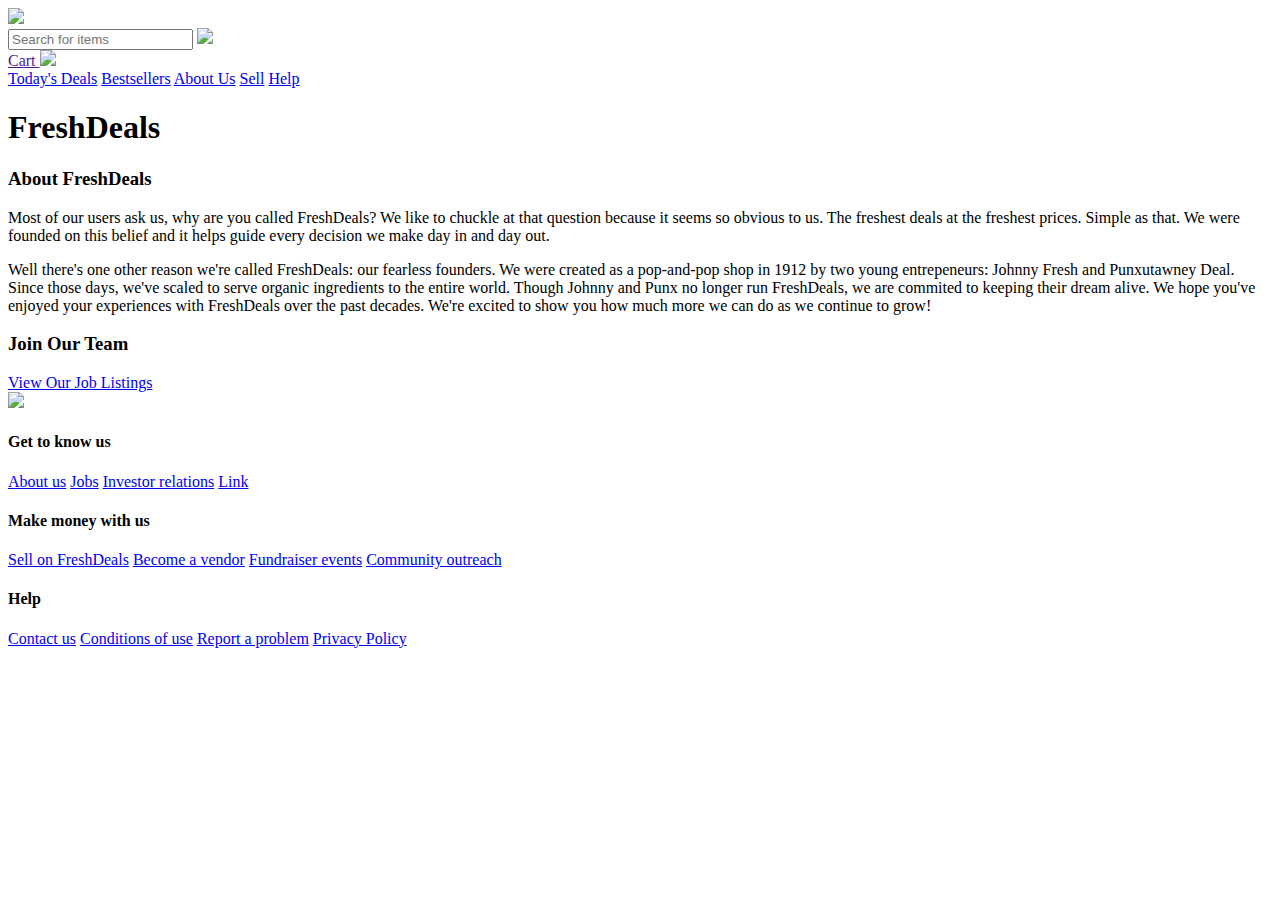
==== about.html @ f27ffe78 "Create about.html" ====
<!DOCTYPE html>
<html>
<head>
  <title>FreshDeals</title>
  <link rel="stylesheet" type="text/css" href="resources/css/reset.css">
  <link rel="stylesheet" type="text/css" href="resources/css/base.css">
  <link rel="stylesheet" type="text/css" href="resources/css/about.css">
  <link href="https://fonts.googleapis.com/css?family=PT+Serif:700" rel="stylesheet">
</head>
<body>
  <div class="container">

    <!-- Header -->

    <header>
      <div class="image-container">
        <a href="index.html"><img src="resources/img/logo.svg"></a>
      </div>
      <div class="search-bar">
        <input type="text" name="search" placeholder="Search for items">
        <a href="" class="button"><img src="resources/img/search.svg"></a>
      </div>
      <a href="" class="button cart">Cart <img src="resources/img/cart.svg"></a>
    </header>
    <nav>
      <a href="deals.html">Today's Deals</a>
      <a href="bestsellers.html">Bestsellers</a>
      <a href="about.html">About Us</a>
      <a href="sell.html">Sell</a>
      <a href="#">Help</a>
    </nav>

    <!-- About Section -->

    <div id="main" class="about">
      <h1>FreshDeals</h1>
      <div class="information">
        <h3>About FreshDeals</h3>
        <p>
          Most of our users ask us, why are you called FreshDeals? We like to chuckle at that question because it seems so obvious to us. The freshest deals at the freshest prices. Simple as that. We were founded on this belief and it helps guide every decision we make day in and day out.
        </p>
        <p>
          Well there's one other reason we're called FreshDeals: our fearless founders. We were created as a pop-and-pop shop in 1912 by two young entrepeneurs: Johnny Fresh and Punxutawney Deal. Since those days, we've scaled to serve organic ingredients to the entire world. Though Johnny and Punx no longer run FreshDeals, we are commited to keeping their dream alive. We hope you've enjoyed your experiences with FreshDeals over the past decades. We're excited to show you how much more we can do as we continue to grow!
        </p>
        <div class="join">
          <h3>Join Our Team</h3>
          <a href="jobs.html" class="button">View Our Job Listings</a>
        </div>
      </div>
    </div>

    <!-- Footer -->

    <footer>
      <img src="resources/img/logo.svg">
      <div class="links">
        <h4>Get to know us</h4>
        <a href="#">About us</a>
        <a href="jobs.html">Jobs</a>
        <a href="#">Investor relations</a>
        <a href="#">Link</a>
      </div>
      <div class="links">
        <h4>Make money with us</h4>
        <a href="sell.html">Sell on FreshDeals</a>
        <a href="#">Become a vendor</a>
        <a href="#">Fundraiser events</a>
        <a href="#">Community outreach</a>
      </div>
      <div class="links">
        <h4>Help</h4>
        <a href="#">Contact us</a>
        <a href="#">Conditions of use</a>
        <a href="#">Report a problem</a>
        <a href="#">Privacy Policy</a>
      </div>
    </footer>
  </div>
</body>
</html>
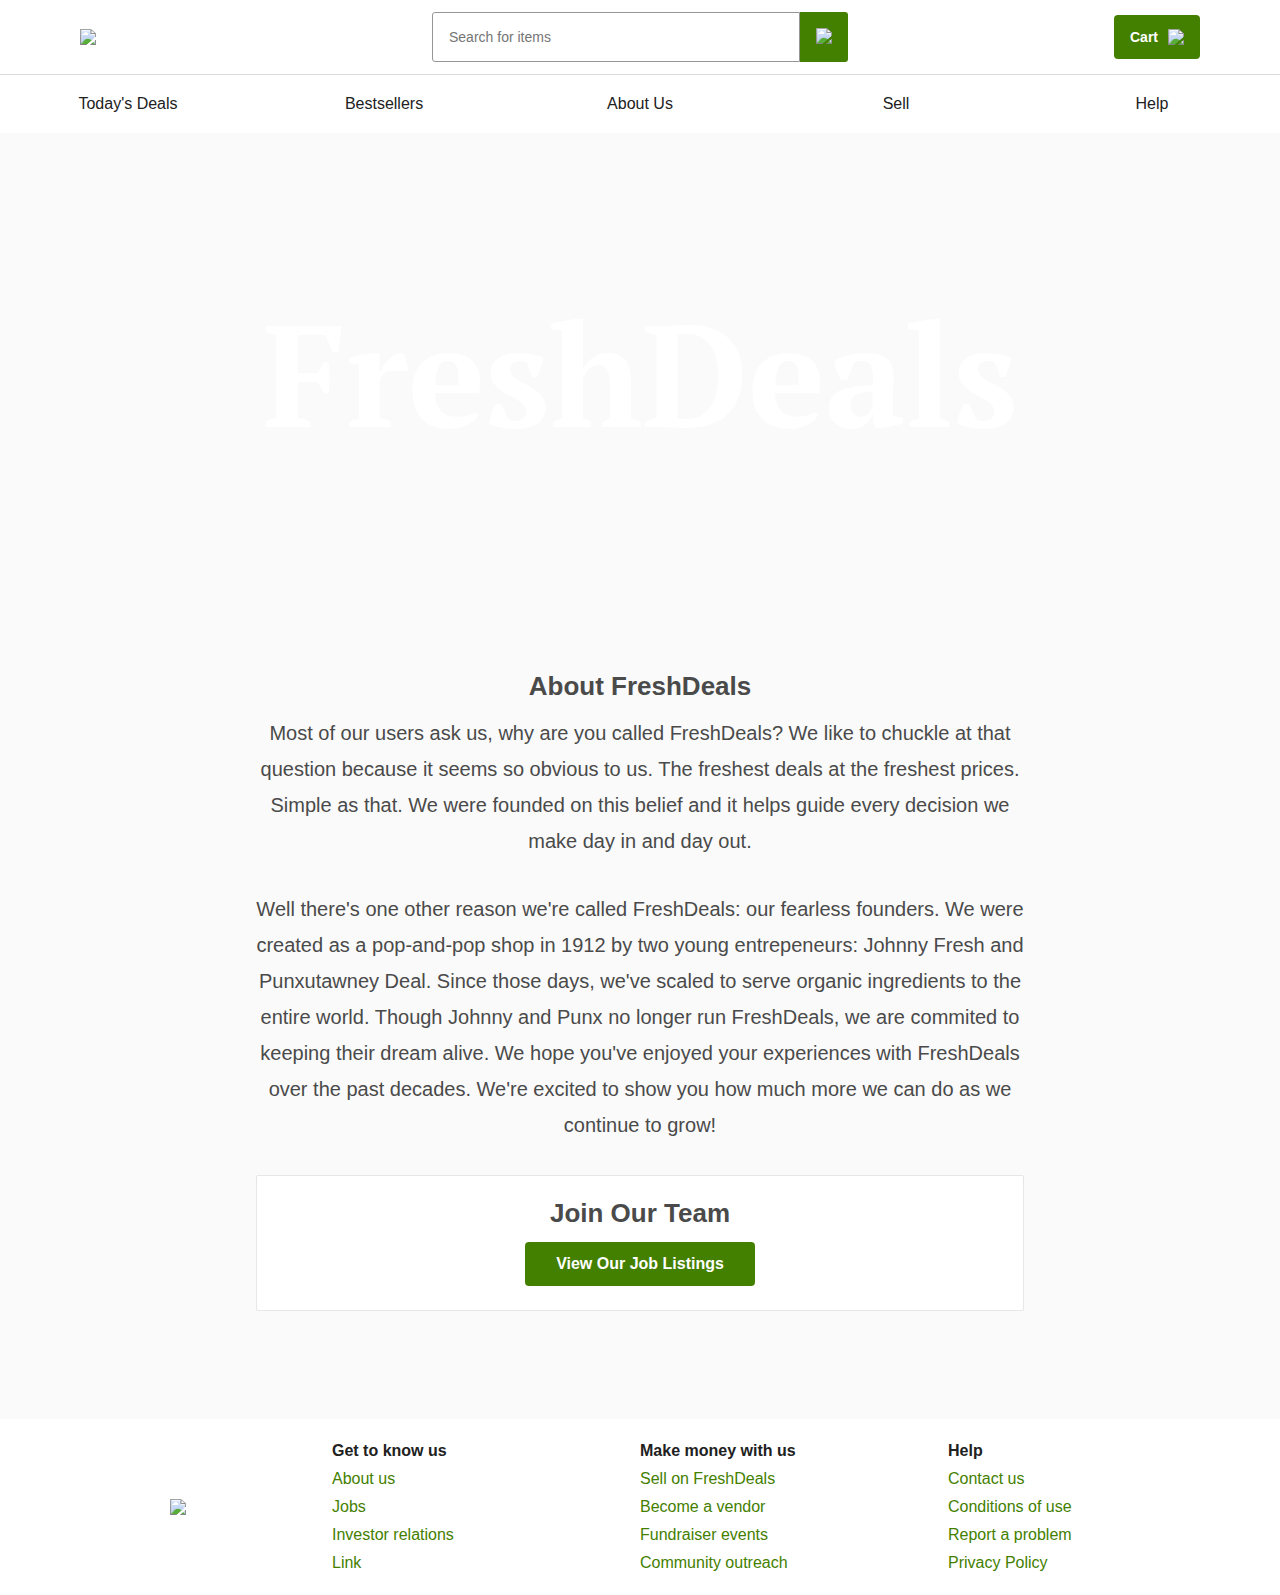
==== commit 1688c21a: "Update about.html" ====
--- a/about.html
+++ b/about.html
@@ -2,9 +2,9 @@
 <html>
 <head>
   <title>FreshDeals</title>
-  <link rel="stylesheet" type="text/css" href="resources/css/reset.css">
-  <link rel="stylesheet" type="text/css" href="resources/css/base.css">
-  <link rel="stylesheet" type="text/css" href="resources/css/about.css">
+  <link rel="stylesheet" type="text/css" href="reset.css">
+  <link rel="stylesheet" type="text/css" href="base.css">
+  <link rel="stylesheet" type="text/css" href="about.css">
   <link href="https://fonts.googleapis.com/css?family=PT+Serif:700" rel="stylesheet">
 </head>
 <body>
--- a/base.css
+++ b/base.css
@@ -0,0 +1,273 @@
+@font-face {
+  font-family: 'Arial-MT' ;
+  src: url('../fonts/ari.ttf') format('truetype');
+}
+
+/* Site-Wide Styles */
+
+html {
+  font-size: 16px;
+}
+
+body {
+  font-family: 'Arial-MT', sans-serif;
+  color: hsla(0, 0%, 13%, 1);
+}
+
+a {
+  text-decoration: none;
+  transition: .3s;
+}
+
+a:hover {
+  color: hsla(0, 0%, 13%, .6);
+}
+
+h1,
+h2,
+h3,
+h4 {
+  font-weight: bold;
+}
+
+input,
+textarea,
+select {
+  border: solid 1px hsla(0, 0%, 59%, 1);
+  border-radius: 3px;
+  padding: 1rem;
+}
+
+/* Reusable Component - Button */
+
+.button {
+  border-radius: 4px;
+  background-color: hsla(88, 100%, 25%, 1);
+  text-align: center;
+  font-weight: bold;
+  color: hsla(0, 0%, 100%, 1);
+  transition: .25s;
+}
+
+.button:hover {
+  background-color: hsla(88, 100%, 25%, .8);
+  color: hsla(0, 0%, 100%, 1);
+}
+
+/* Reusable Component - Image Container */
+
+.image-container {
+  overflow: hidden;
+}
+
+.image-container img {
+  display: block;
+  max-width: 100%;
+  height: auto;
+}
+
+/* Reusable Component - Product List */
+
+.product-list-section {
+  padding: 2rem 5rem 3.75rem 5rem;
+}
+
+.product-list {
+  display: grid;
+  grid-template-columns: repeat(3, 1fr);
+  grid-gap: 1.5rem 1.75rem;
+  margin-bottom: 3.75rem;
+}
+
+.product-item {
+  border-radius: 2px;
+  background-color: hsla(0, 0%, 100%, 1);;
+  border: solid 1px hsla(0, 0%, 91%, 1);
+}
+
+.product-item .description {
+  padding: 1.5rem;
+  text-align: left;
+}
+
+.product-item h3 {
+  margin-bottom: .75rem;
+  color: hsla(0, 0%, 29%, 1);
+}
+
+.product-item .price {
+  color: hsla(88, 100%, 25%, 1);
+}
+
+@media only screen and (max-width: 1100px) {
+  .product-list {
+    grid-template-columns: repeat(2, 1fr);
+  }
+}
+
+@media only screen and (max-width: 680px) {
+  .product-list {
+    grid-template-columns: 1fr;
+  }
+}
+
+/* Reusable Component - Form Field With Label */
+.field {
+  display: flex;
+  flex-direction: column;
+}
+
+.field label {
+  padding-bottom: .75rem;
+}
+
+/* Site-Wide Grid */
+
+.container {
+  display: grid;
+  grid-template-areas: 'header'
+                       'nav'
+                       'main'
+                       'footer';
+}
+
+/* Header */
+
+header {
+  grid-area: header;
+  display: grid;
+  grid-template-columns: 22rem 1fr 22rem;
+  align-items: center;
+  padding: .75rem 5rem;
+  font-size: .875rem;
+}
+
+.search-bar {
+  display: flex;
+  width: 100%;
+}
+
+.search-bar input {
+  flex-grow: 1;
+  border-top-right-radius: 0;
+  border-bottom-right-radius: 0;
+}
+
+.search-bar .button {
+  border-radius: 0 3px 3px 0;
+  padding: 1rem;
+}
+
+.search-bar .button img {
+  vertical-align: middle;
+}
+
+.cart {
+  justify-self: end;
+  display: flex;
+  align-items: center;
+  padding: .875rem 1rem;
+}
+
+.cart img {
+  padding-left: .625rem;
+}
+
+nav {
+  display: grid;
+  grid-template-columns: repeat(5, 1fr);
+  justify-items: center;
+  grid-area: nav;
+  border-top: 1px solid hsla(0, 0%, 85%, 1);;
+  padding: 1.3125rem 0;
+}
+
+nav a:visted {
+  color: hsla(0, 0%, 13%, 1);
+}
+
+@media only screen and (max-width: 1100px) {
+  header {
+    grid-gap: 1rem;
+    grid-template-columns: 1fr;
+    justify-items: center;
+  }
+
+  .cart {
+    justify-self: auto;
+  }
+}
+
+@media only screen and (max-width: 700px) {
+  nav {
+    grid-template-columns: 1fr;
+    grid-gap: .75rem;
+  }
+}
+
+/* Main Section */
+
+#main {
+  grid-area: main;
+  display: grid;
+  justify-items: center;
+  text-align: center;
+  background-color: hsla(0, 0%, 98%, 1);
+}
+
+#main h2 {
+  margin-bottom: 2rem;
+  font-size: 1.625rem;
+}
+
+#main .button {
+  box-sizing: border-box;
+  width: 14.375rem;
+  padding: .875rem 0;
+}
+
+/* Footer */
+
+footer {
+  grid-area: footer;
+  display: grid;
+  grid-template-columns: repeat(4, 1fr);
+  grid-gap: 2rem 0;
+  padding: 1.5rem;
+}
+
+footer img {
+  align-self: center;
+  justify-self: center;
+}
+
+footer .links {
+  display: grid;
+  grid-gap: .75rem
+}
+
+footer a {
+  color: hsla(88, 100%, 25%, 1);
+}
+
+@media only screen and (max-width: 810px) {
+  footer {
+    grid-template-columns: repeat(3, 1fr);
+  }
+
+  footer img {
+    grid-column: 1 / span 3;
+  }
+}
+
+@media only screen and (max-width: 490px) {
+  footer {
+    grid-template-columns: 1fr;
+    justify-items: center;
+    text-align: center;
+  }
+
+  footer img {
+    grid-column: auto;
+  }
+}
--- a/about.css
+++ b/about.css
@@ -0,0 +1,58 @@
+/* About Page */
+
+.about h1 {
+  width: 100%;
+  padding: 10.5rem 0;
+  background-image: url('../img/about.png');
+  background-repeat: no-repeat;
+  background-size: cover;
+  background-position: center;
+  font-family: 'PT Serif', sans-serif;
+  font-size: 9rem;
+  color: hsla(0, 0%, 100%, 1);
+}
+
+.about .information {
+  padding: 3.75rem 20% 6.75rem 20%;
+  color: hsla(0, 0%, 29%, 1);
+}
+
+.about h3 {
+  margin-bottom: 1rem;
+  font-size: 1.625rem;
+}
+
+.about p {
+  padding-bottom: 2rem;
+  font-size: 1.25rem;
+  line-height: 1.8;
+}
+
+.about .join {
+  display: grid;
+  justify-items: center;
+  padding: 1.5rem 0;
+  border: solid 1px #e7e7e7;
+  border-radius: 2px;
+  background-color: hsla(0, 0%, 100%, 1);
+}
+
+@media only screen and (max-width: 735px) {
+  .about h1 {
+    font-size: 6rem;
+  }
+}
+
+@media only screen and (max-width: 490px) {
+  .about h1 {
+    font-size: 4rem;
+  }
+
+  .about h3 {
+    font-size: 1.25rem;
+  }
+
+  .about p {
+    font-size: 1rem;
+  }
+}
